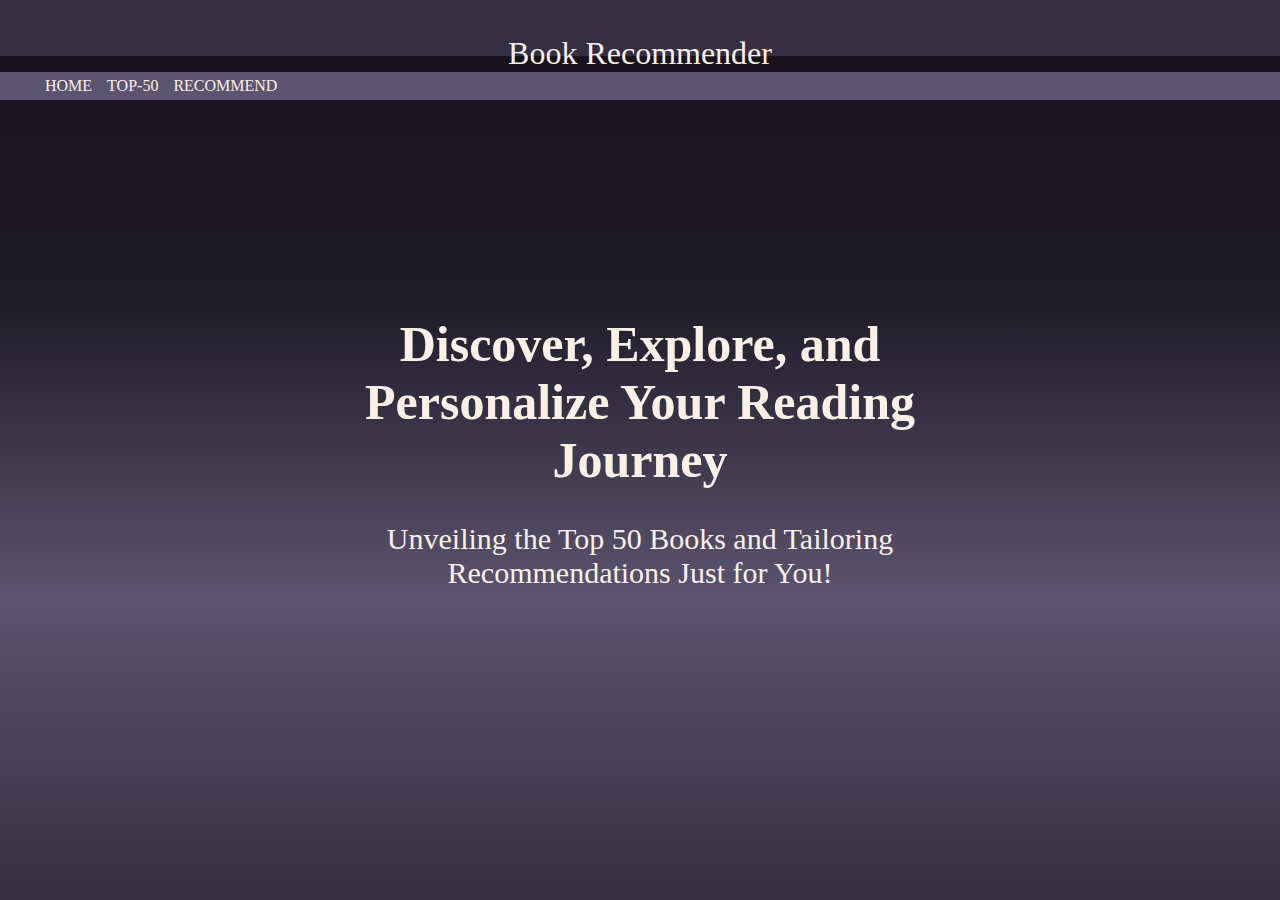
==== templates/land.html @ e09061f9 "Add files via upload" ====
<!DOCTYPE html>
<html lang="en">
<head>
    <meta charset="UTF-8">
    <title>Book Recommender System</title>
    <link href="https://cdn.jsdelivr.net/npm/bootstrap@5.3.2/dist/css/bootstrap.min.css" rel="stylesheet" integrity="sha384-T3c6CoIi6uLrA9TneNEoa7RxnatzjcDSCmG1MXxSR1GAsXEV/Dwwykc2MPK8M2HN" crossorigin="anonymous">

</head>
<style>
        body {
            margin: 0;
            padding: 0;
            height: 100vh;
            background: linear-gradient(to bottom,#14111a,#1f1c29, #5C5470, #352F44);
        }
        .container {
            text-align: center;
            position: absolute;
            top: 50%;
            left: 50%;
            transform: translate(-50%, -50%);
        }

        .row {
            margin: 0 auto;
        }

        h1 {
            font-family: Georgia, serif;
            color: #FAF0E6;
            font-size: 50px;
        }
        .tt{
             font-family: Georgia, serif;
            color: #FAF0E6;
            font-size: 30px;
        }

    </style>
<body>
    <nav style="background-color: #352F44;color:#FAF0E6; display: flex; justify-content: center; padding: 3px; height: 50px">
    <p style="font-size: 2rem">Book Recommender</p>
</nav>
    <nav style="background-color: #5C5470;color:#FAF0E6;">
               <ul class="mmenu" style="display: flex;">
                    <li style="list-style: none; padding:5px; padding-right: 10px"><a href="/" style=" text-decoration: none; color:#FAF0E6">HOME</a></li>
                    <li style="list-style: none; padding:5px; padding-right: 10px"><a href="/top" style=" text-decoration: none; color:#FAF0E6">TOP-50</a></li>
                    <li style="list-style: none; padding:5px;padding-right: 10px"><a href="/recommend" style=" text-decoration: none; color:#FAF0E6">RECOMMEND</a></li>
                </ul>
    </nav>

 <div class="container">
        <div class="row">
            <h1>Discover, Explore, and Personalize Your Reading Journey</h1>
             <p class="tt">Unveiling the Top 50 Books and Tailoring Recommendations Just for You!</p>
        </div>
    </div>

</body>
</html>
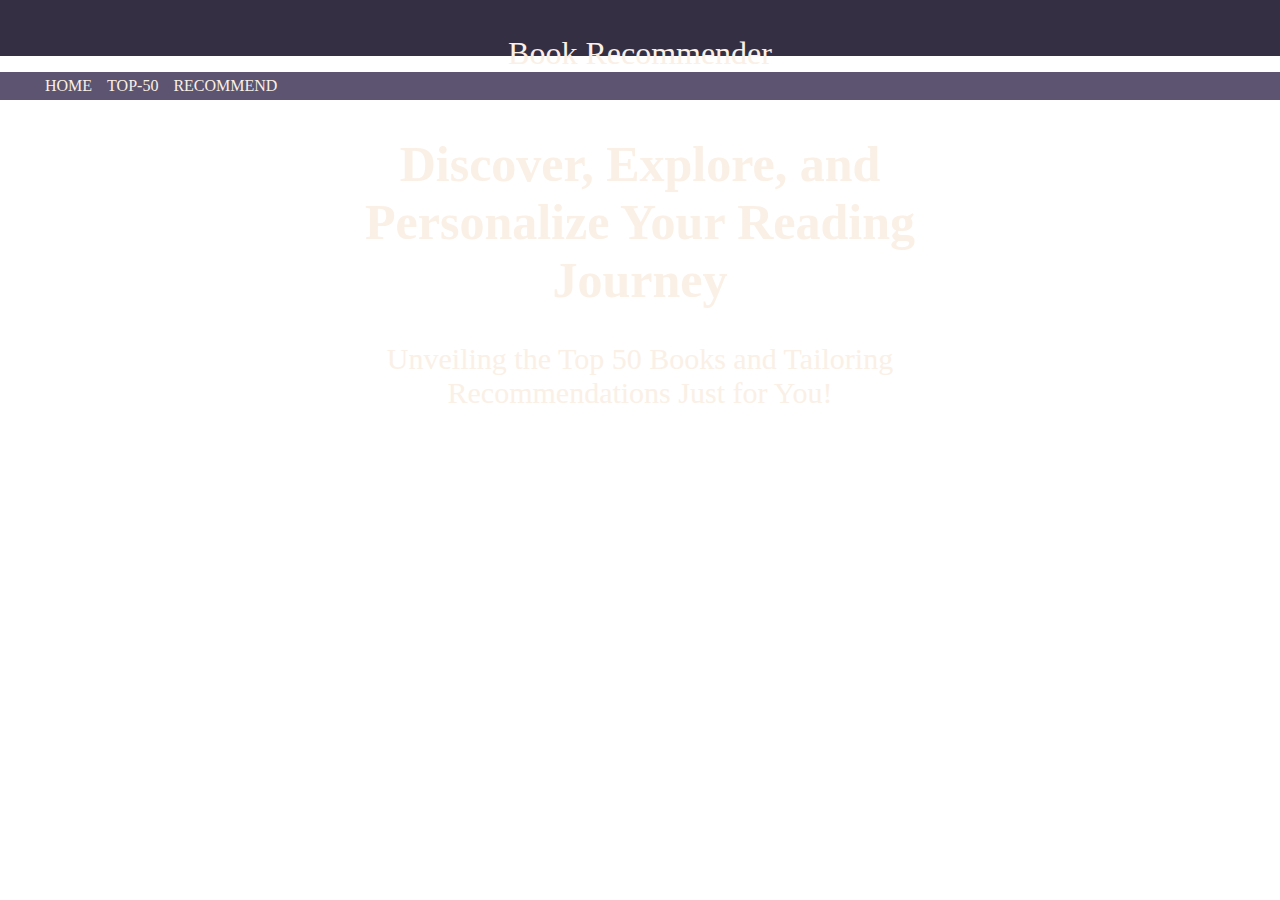
==== commit 8165ac14: "Update land.html" ====
--- a/templates/land.html
+++ b/templates/land.html
@@ -11,12 +11,15 @@
             margin: 0;
             padding: 0;
             height: 100vh;
-            background: linear-gradient(to bottom,#14111a,#1f1c29, #5C5470, #352F44);
+/*             background: linear-gradient(to bottom,#14111a,#1f1c29, #5C5470, #352F44); */
+            background-image: url("https://cdn.pixabay.com/photo/2020/12/21/17/11/book-5850392_1280.jpg");
+            background-repeat: no-repeat;
+            background-size: 100%;
         }
         .container {
             text-align: center;
             position: absolute;
-            top: 50%;
+            top: 30%;
             left: 50%;
             transform: translate(-50%, -50%);
         }
@@ -57,4 +60,4 @@
     </div>
 
 </body>
-</html>+</html>
